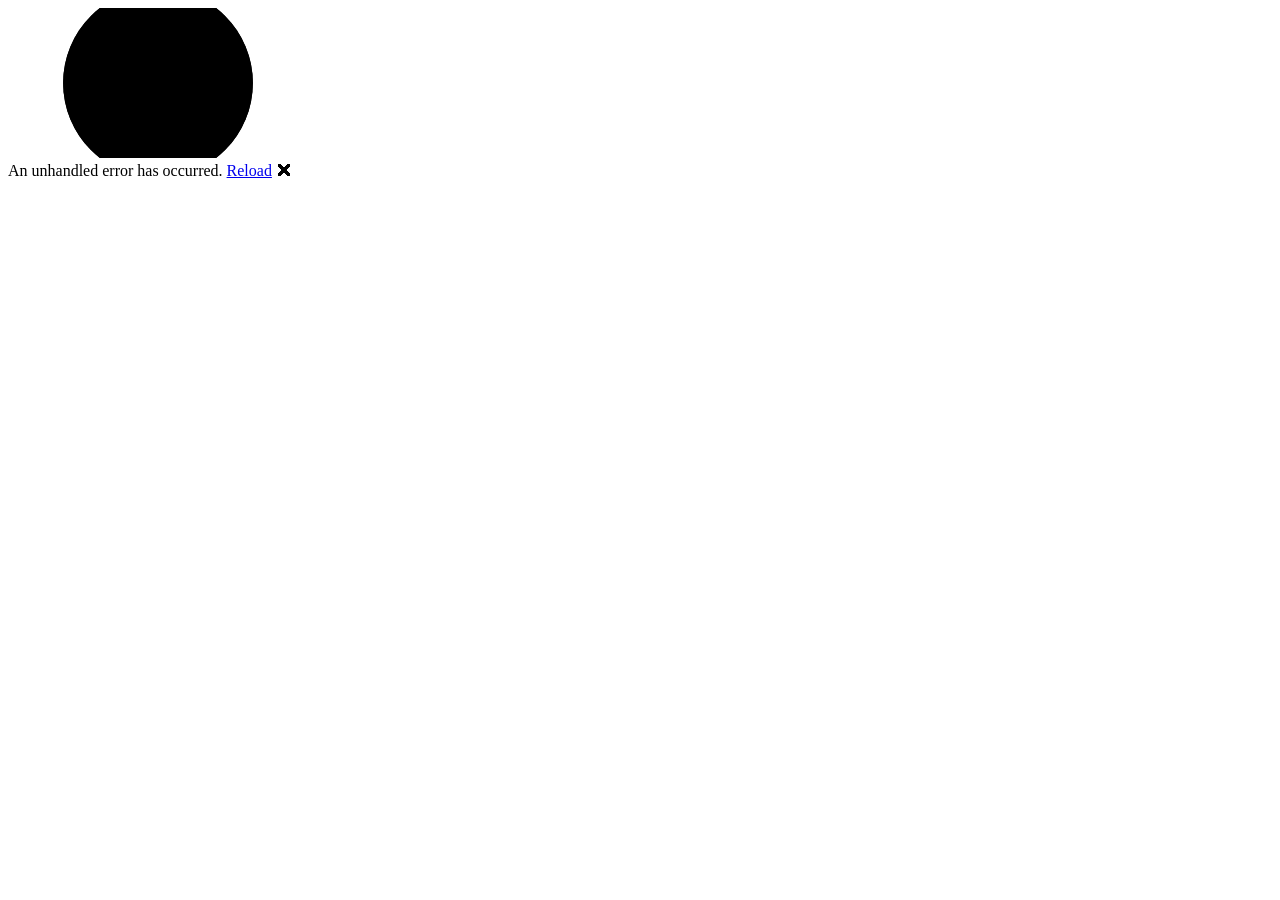
==== templates/web-app/page-template.html @ 2ff99687 "Refactor publishing templates and instructions for improved structure and clarity" ====
<!DOCTYPE html>
<html lang="en">
<head>
  <meta charset="UTF-8" />
  <meta name="viewport" content="width=device-width, initial-scale=1.0" />
  <title>{title}</title>
  <base href="/" />
  <!-- Page metadata -->
  <meta name="description" content="{description}" />
  <!-- Optional meta tags — omit the line entirely when the frontmatter field is absent -->
  <meta name="keywords" content="{keywords}" />
  <meta name="author" content="{author}" />
  <meta name="date" content="{date}" />
  <!-- Open Graph -->
  <meta property="og:title" content="{title}" />
  <meta property="og:description" content="{description}" />
  <meta property="og:type" content="website" />
  <meta property="og:url" content="https://{HostName}/{slug}.html" />
  <!-- Canonical URL -->
  <link rel="canonical" href="https://{HostName}/{slug}.html" />
  <!-- Fonts and application styles -->
  <link rel="preconnect" href="https://fonts.googleapis.com" />
  <link rel="preconnect" href="https://fonts.gstatic.com" crossorigin />
  <link href="https://fonts.googleapis.com/css2?family=Inter:wght@400;500;600;700;800&display=swap" rel="stylesheet" />
  <link rel="preload" id="webassembly" />
  <link rel="stylesheet" href="lib/bootstrap/dist/css/bootstrap.min.css" />
  <link rel="stylesheet" href="css/app.css" />
  <link rel="icon" type="image/png" href="favicon.png" />
  <link href="{{WebAppName}}.styles.css" rel="stylesheet" />
  <script type="importmap"></script>
  <script src="js/blazorade-publisher.js"></script>
  <!-- Address bar cleanup: when this file is loaded directly as /{slug}.html, rewrite the
       browser URL to /{redirect_to} without an HTTP redirect. HttpClient in Blazor does not
       execute scripts, so the fetch of this file for content extraction is unaffected. -->
  <script>
    if (typeof window !== 'undefined' && window.location.pathname.endsWith('.html')) {
      history.replaceState(null, '', '{redirect_to}');
    }
  </script>
</head>
<body>
  <div id="app">
    <svg class="loading-progress">
      <circle r="40%" cx="50%" cy="50%" />
      <circle r="40%" cx="50%" cy="50%" />
    </svg>
    <div class="loading-progress-text"></div>
  </div>

  <div id="blazor-error-ui">
    An unhandled error has occurred.
    <a href="." class="reload">Reload</a>
    <span class="dismiss">🗙</span>
  </div>

  <!-- Static page content for crawlers and AI bots. The Blazor app fetches this file and
       extracts the <main> element to render at runtime. The hidden attribute keeps this
       invisible to browser users while remaining fully indexed by crawlers. -->
  <main hidden>
    <!-- AI-generated, well-structured semantic HTML content -->
    {body_html}
  </main>

  <script src="_framework/blazor.webassembly#[.{fingerprint}].js"></script>
</body>
</html>
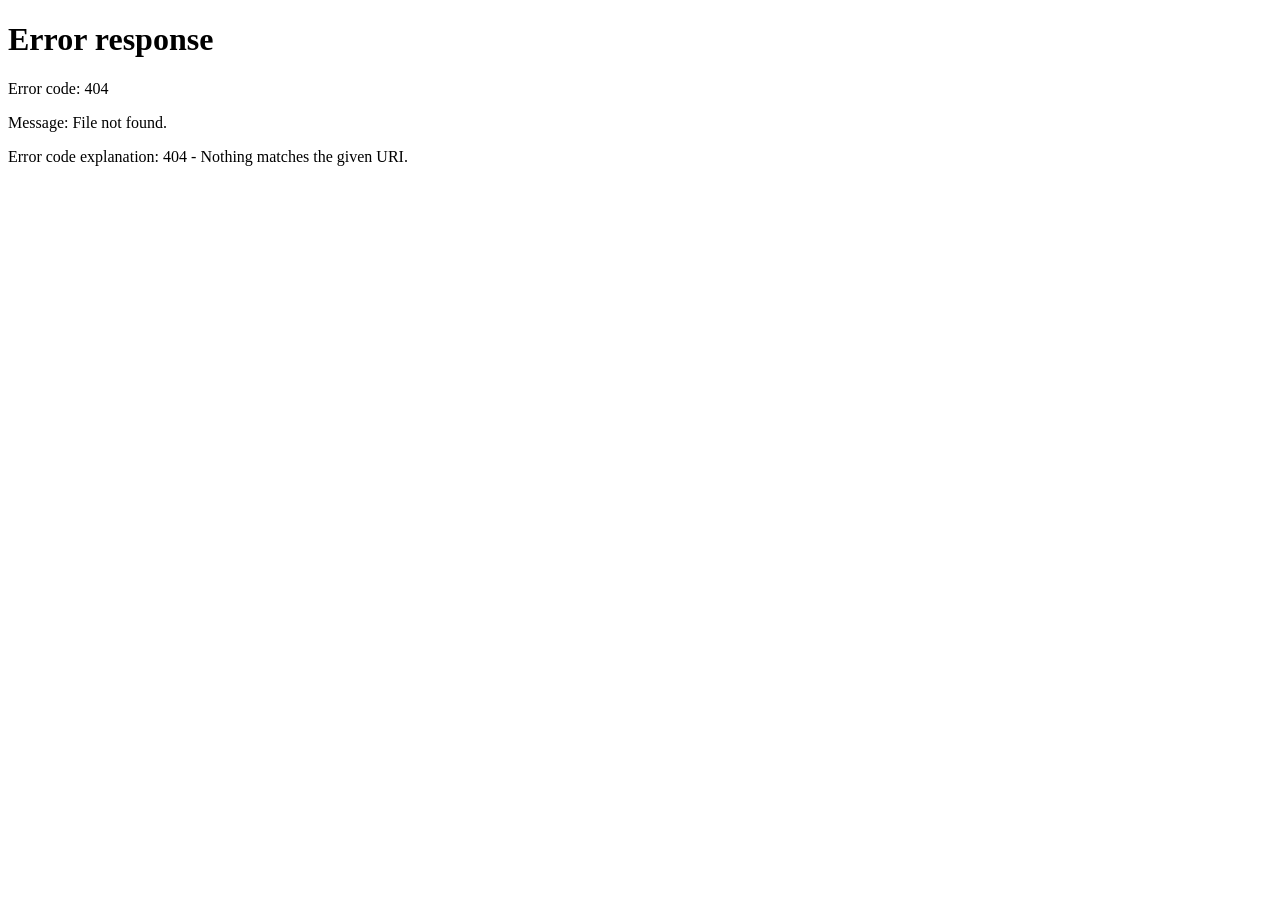
==== commit f04d18e3: "Remove outdated instruction files and clean up publish instructions: streamline todo management and " ====
--- a/templates/web-app/page-template.html
+++ b/templates/web-app/page-template.html
@@ -18,49 +18,21 @@
   <meta property="og:url" content="https://{HostName}/{slug}.html" />
   <!-- Canonical URL -->
   <link rel="canonical" href="https://{HostName}/{slug}.html" />
-  <!-- Fonts and application styles -->
-  <link rel="preconnect" href="https://fonts.googleapis.com" />
-  <link rel="preconnect" href="https://fonts.gstatic.com" crossorigin />
-  <link href="https://fonts.googleapis.com/css2?family=Inter:wght@400;500;600;700;800&display=swap" rel="stylesheet" />
-  <link rel="preload" id="webassembly" />
-  <link rel="stylesheet" href="lib/bootstrap/dist/css/bootstrap.min.css" />
-  <link rel="stylesheet" href="css/app.css" />
-  <link rel="icon" type="image/png" href="favicon.png" />
-  <link href="{{WebAppName}}.styles.css" rel="stylesheet" />
-  <script type="importmap"></script>
-  <script src="js/blazorade-publisher.js"></script>
-  <!-- Address bar cleanup: when this file is loaded directly as /{slug}.html, rewrite the
-       browser URL to /{redirect_to} without an HTTP redirect. HttpClient in Blazor does not
-       execute scripts, so the fetch of this file for content extraction is unaffected. -->
+  <!-- Redirect to clean URL when loaded directly in a browser -->
   <script>
     if (typeof window !== 'undefined' && window.location.pathname.endsWith('.html')) {
-      history.replaceState(null, '', '{redirect_to}');
+      let path = window.location.pathname.replace(/\.html$/, '');
+      if (path.endsWith('/home')) path = path.slice(0, -5) || '/';
+      window.location.replace(path);
     }
   </script>
 </head>
 <body>
-  <div id="app">
-    <svg class="loading-progress">
-      <circle r="40%" cx="50%" cy="50%" />
-      <circle r="40%" cx="50%" cy="50%" />
-    </svg>
-    <div class="loading-progress-text"></div>
-  </div>
-
-  <div id="blazor-error-ui">
-    An unhandled error has occurred.
-    <a href="." class="reload">Reload</a>
-    <span class="dismiss">🗙</span>
-  </div>
-
   <!-- Static page content for crawlers and AI bots. The Blazor app fetches this file and
        extracts the <main> element to render at runtime. The hidden attribute keeps this
        invisible to browser users while remaining fully indexed by crawlers. -->
   <main hidden>
-    <!-- AI-generated, well-structured semantic HTML content -->
     {body_html}
   </main>
-
-  <script src="_framework/blazor.webassembly#[.{fingerprint}].js"></script>
 </body>
 </html>
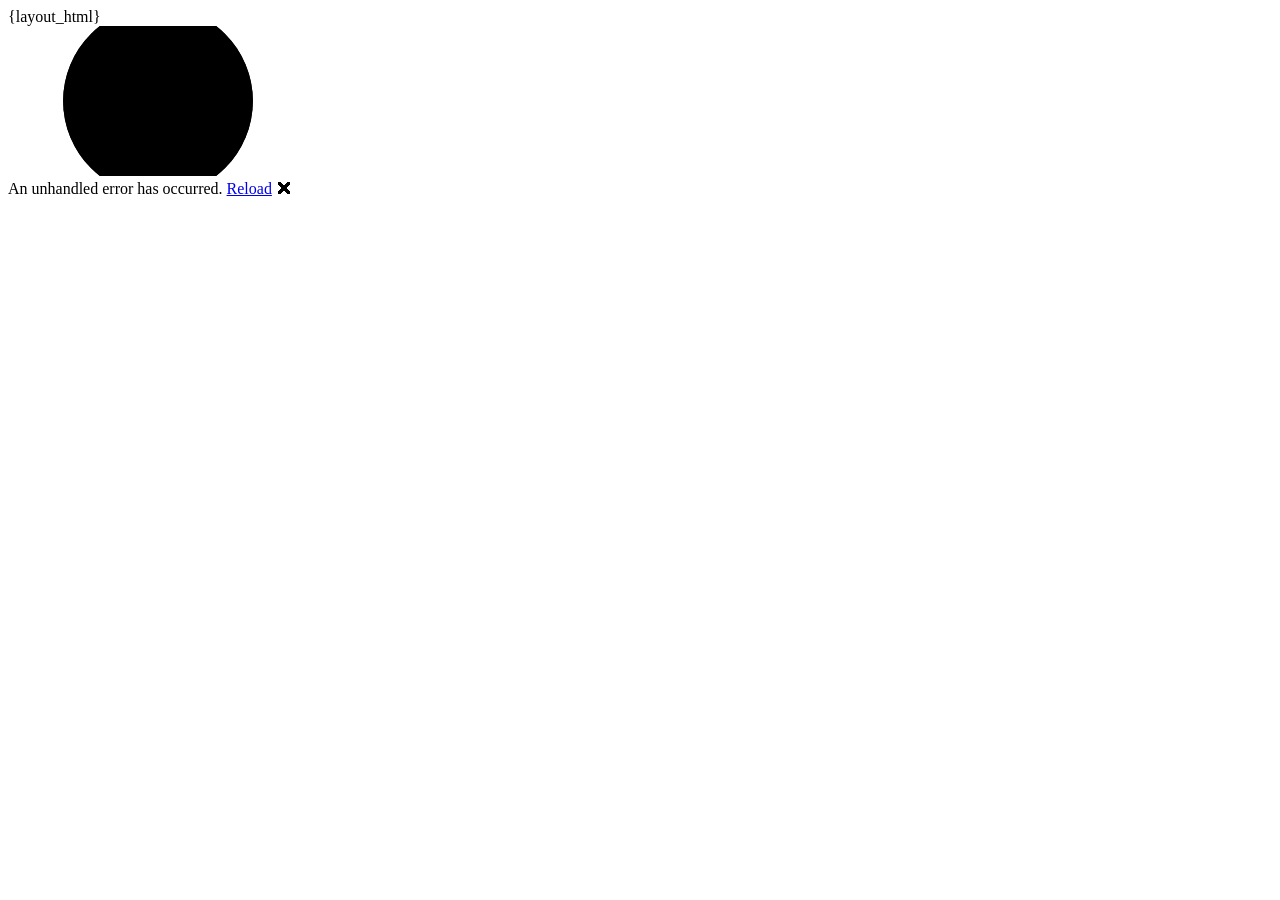
==== commit 73dfebb8: "feat: Enhance documentation and templates with navigation indicators and loading states" ====
--- a/templates/web-app/page-template.html
+++ b/templates/web-app/page-template.html
@@ -15,24 +15,27 @@
   <meta property="og:title" content="{title}" />
   <meta property="og:description" content="{description}" />
   <meta property="og:type" content="website" />
-  <meta property="og:url" content="https://{HostName}/{slug}.html" />
+  <meta property="og:url" content="https://{HostName}/{cleanSlug}" />
   <!-- Canonical URL -->
-  <link rel="canonical" href="https://{HostName}/{slug}.html" />
-  <!-- Redirect to clean URL when loaded directly in a browser -->
-  <script>
-    if (typeof window !== 'undefined' && window.location.pathname.endsWith('.html')) {
-      let path = window.location.pathname.replace(/\.html$/, '');
-      if (path.endsWith('/home')) path = path.slice(0, -5) || '/';
-      window.location.replace(path);
-    }
-  </script>
+  <link rel="canonical" href="https://{HostName}/{cleanSlug}" />
+  <link rel="stylesheet" href="_content/{{ComponentLibraryName}}/css/app.css" />
 </head>
 <body>
-  <!-- Static page content for crawlers and AI bots. The Blazor app fetches this file and
-       extracts the <main> element to render at runtime. The hidden attribute keeps this
-       invisible to browser users while remaining fully indexed by crawlers. -->
-  <main hidden>
-    {body_html}
-  </main>
+{layout_html}
+  <div aria-hidden="true">
+    <div id="app">
+      <svg class="loading-progress">
+        <circle r="40%" cx="50%" cy="50%" />
+        <circle r="40%" cx="50%" cy="50%" />
+      </svg>
+      <div class="loading-progress-text"></div>
+    </div>
+    <div id="blazor-error-ui">
+      An unhandled error has occurred.
+      <a href="." class="reload">Reload</a>
+      <span class="dismiss">🗙</span>
+    </div>
+    <script src="{blazor_script}" autostart="false" defer></script>
+  </div>
 </body>
 </html>
